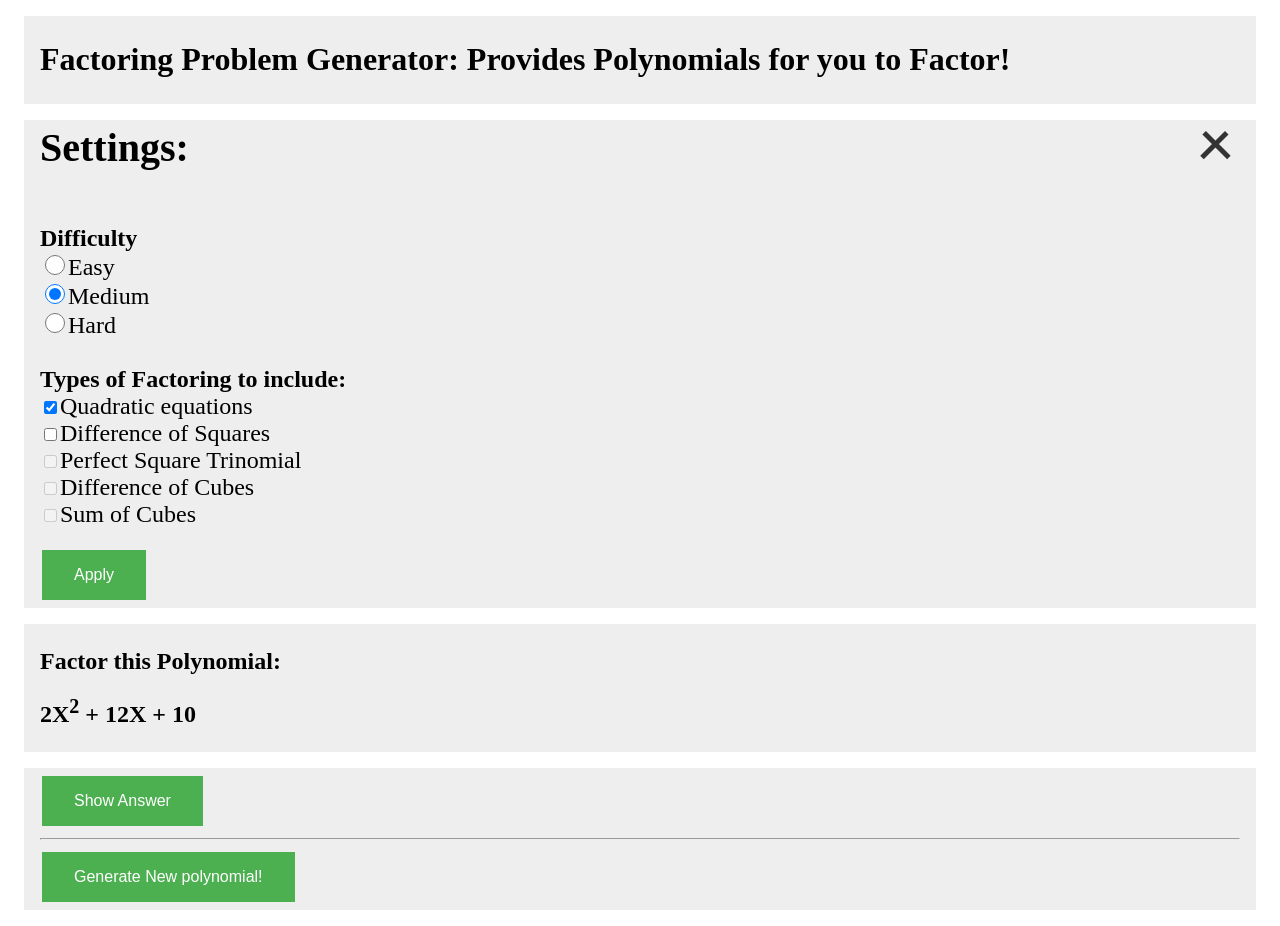
==== index.html @ 7d04042b "Rename key files" ====
<!DOCTYPE html>
<html>

<head>
    <meta charset="utf-8" />
    <meta http-equiv="X-UA-Compatible" content="IE=edge">
    <title>Factoring Practice</title>
    <meta name="viewport" content="width=device-width, initial-scale=1">
    <link rel="stylesheet" type="text/css" media="screen" href="main.css" />
    <!-- <script src="jquery-3.3.1.min.js"></script> -->
    <script src="http://ajax.googleapis.com/ajax/libs/jquery/1.9.1/jquery.min.js"></script>
    <script src="main.js"></script>
</head>

<body>

    <div class="section">
        <h1>Factoring Problem Generator: Provides Polynomials for you to Factor!</h1>
    </div>

    <div class="section">

        <b style="font-size: 2.5em;">Settings:</b>
        <div class="menu-animated change">
            <div class="bar1"></div>
            <div class="bar2"></div>
            <div class="bar3"></div>
        </div>

        <div id="settings-content">

            <form action="">

                <br>
                <br>
                <b>Difficulty</b>
                <br>
                <input type="radio" name="diff" class="big-radio" value="0">Easy
                <br>
                <input type="radio" name="diff" class="big-radio" value="1" checked>Medium
                <br>
                <input type="radio" name="diff" class="big-radio" value="2" >Hard
                <br>
                <br>
                <b>Types of Factoring to include:</b>
                <br>
                <input type="checkbox" name="poly" id="p0" checked>Quadratic equations
                <br>
                <input type="checkbox" name="poly" id="p1" >Difference of Squares
                <br>
                <input type="checkbox" name="poly" id="p2" disabled>Perfect Square Trinomial
                <br>
                <input type="checkbox" name="poly" id="p3" disabled>Difference of Cubes
                <br>
                <input type="checkbox" name="poly" id="p4" disabled>Sum of Cubes
                <br>

            </form>
            <br>
            <button id="ApplySettings">Apply</button>

        </div>




    </div>

    <div class="section">
        <h2>Factor this Polynomial:</h2>
        <h2 id="polynomialformat">X<sup>2</sup> + X - 6 </h2>
    </div>

    <div class="section">
        <button id="toggleVis">Show Answer</button>
        <div id="factoredformat"> (X-2)(X+3)</div>
        <hr>
        <button id="generatenewpoly">Generate New polynomial!</button>
    </div>

</body>

</html>
---- main.css ----
.section{
    width: 95%;
    max-width: 1200px;
    background-color: #eeeeee;
    margin: 1em auto;
    padding: .25em 1em;

}

body{
    margin: 0;
}


button {
    background-color: #4CAF50; /* Green */
    border: none;
    color: white;
    padding: 16px 32px;
    text-align: center;
    text-decoration: none;
    display: inline;
    font-size: 16px;
    margin: 4px 2px;
    -webkit-transition-duration: 0.4s; /* Safari */
    transition-duration: 0.4s;
    cursor: pointer;
  }

  button:hover{
    background-color: rgb(41, 121, 44);
  }
  

  form{
      font-size: 1.5em
  }

  .big-radio{
      padding: 16px;
      height: 1.5em;
      width: 1.5em
      
  }



  /* CSS for animated Menu Icon */
  .menu-animated {
    display: inline-block;
    cursor: pointer;
    padding: 0px 4px;
    border: 2px solid transparent;
    float: right;
  }
  .menu-animated:hover{
      background-color: #eee;
      border: 1px solid #999;
      border-radius: 5px
  }
  
  .bar1, .bar2, .bar3 {
    width: 35px;
    height: 5px;
    background-color: #333;
    margin: 6px 0;
    transition: 0.4s;
  }
  
  .change .bar1 {
    -webkit-transform: rotate(-45deg) translate(-9px, 6px);
    transform: rotate(-45deg) translate(-9px, 6px);
  }
  
  .change .bar2 {opacity: 0;}
  
  .change .bar3 {
    -webkit-transform: rotate(45deg) translate(-8px, -8px);
    transform: rotate(45deg) translate(-8px, -8px);
  }


  #factoredformat{
      display: inline-block;
      font-size: 2em;
  }
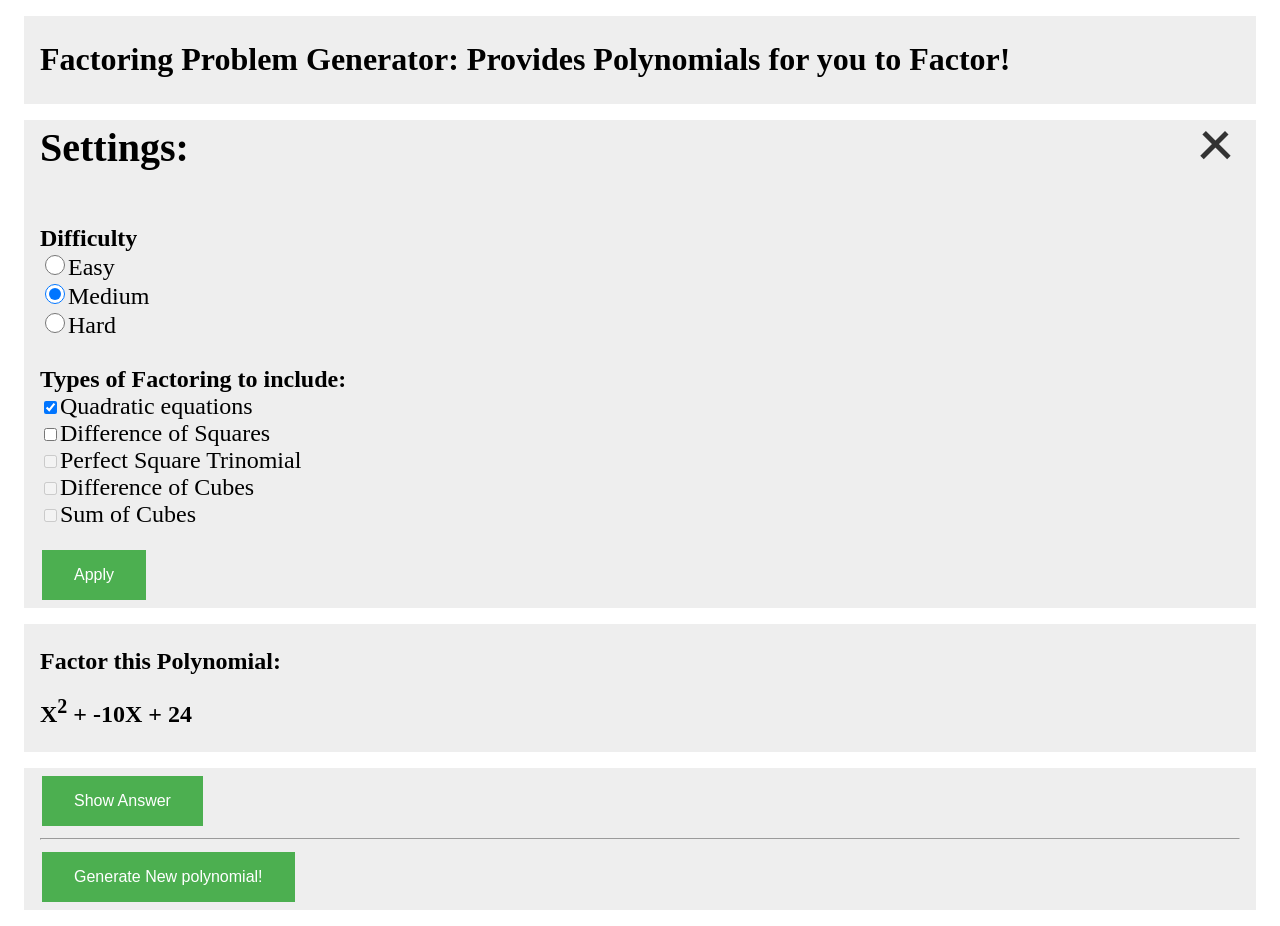
==== commit bb599500: "Fixed jQuery Link" ====
--- a/index.html
+++ b/index.html
@@ -7,8 +7,7 @@
     <title>Factoring Practice</title>
     <meta name="viewport" content="width=device-width, initial-scale=1">
     <link rel="stylesheet" type="text/css" media="screen" href="main.css" />
-    <!-- <script src="jquery-3.3.1.min.js"></script> -->
-    <script src="http://ajax.googleapis.com/ajax/libs/jquery/1.9.1/jquery.min.js"></script>
+    <script src="https://ajax.googleapis.com/ajax/libs/jquery/1.9.1/jquery.min.js"></script>
     <script src="main.js"></script>
 </head>
 
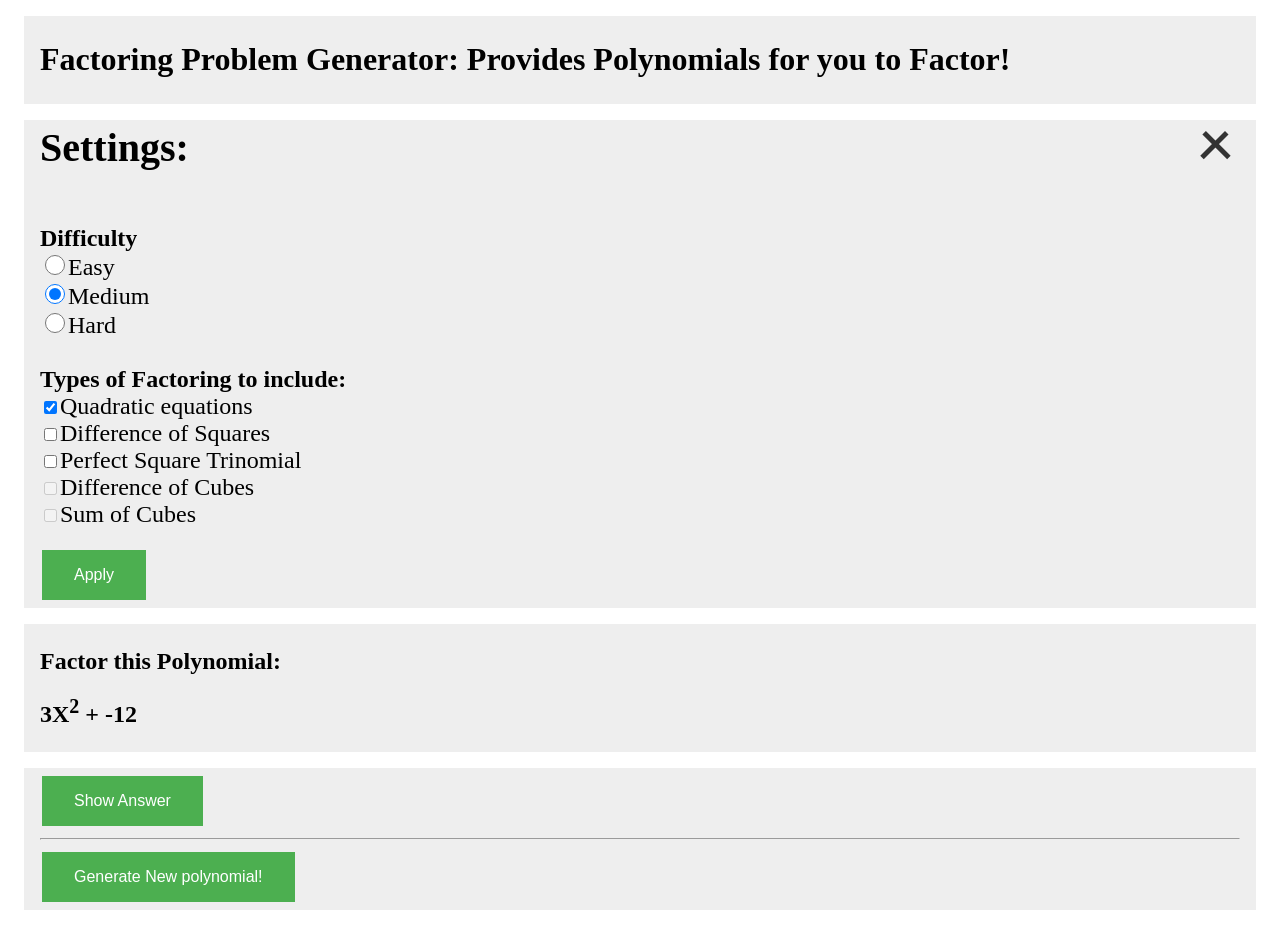
==== commit cd3b7dd3: "Added Perfect Square Trinomial questions" ====
--- a/index.html
+++ b/index.html
@@ -47,7 +47,7 @@
                 <br>
                 <input type="checkbox" name="poly" id="p1" >Difference of Squares
                 <br>
-                <input type="checkbox" name="poly" id="p2" disabled>Perfect Square Trinomial
+                <input type="checkbox" name="poly" id="p2" >Perfect Square Trinomial
                 <br>
                 <input type="checkbox" name="poly" id="p3" disabled>Difference of Cubes
                 <br>
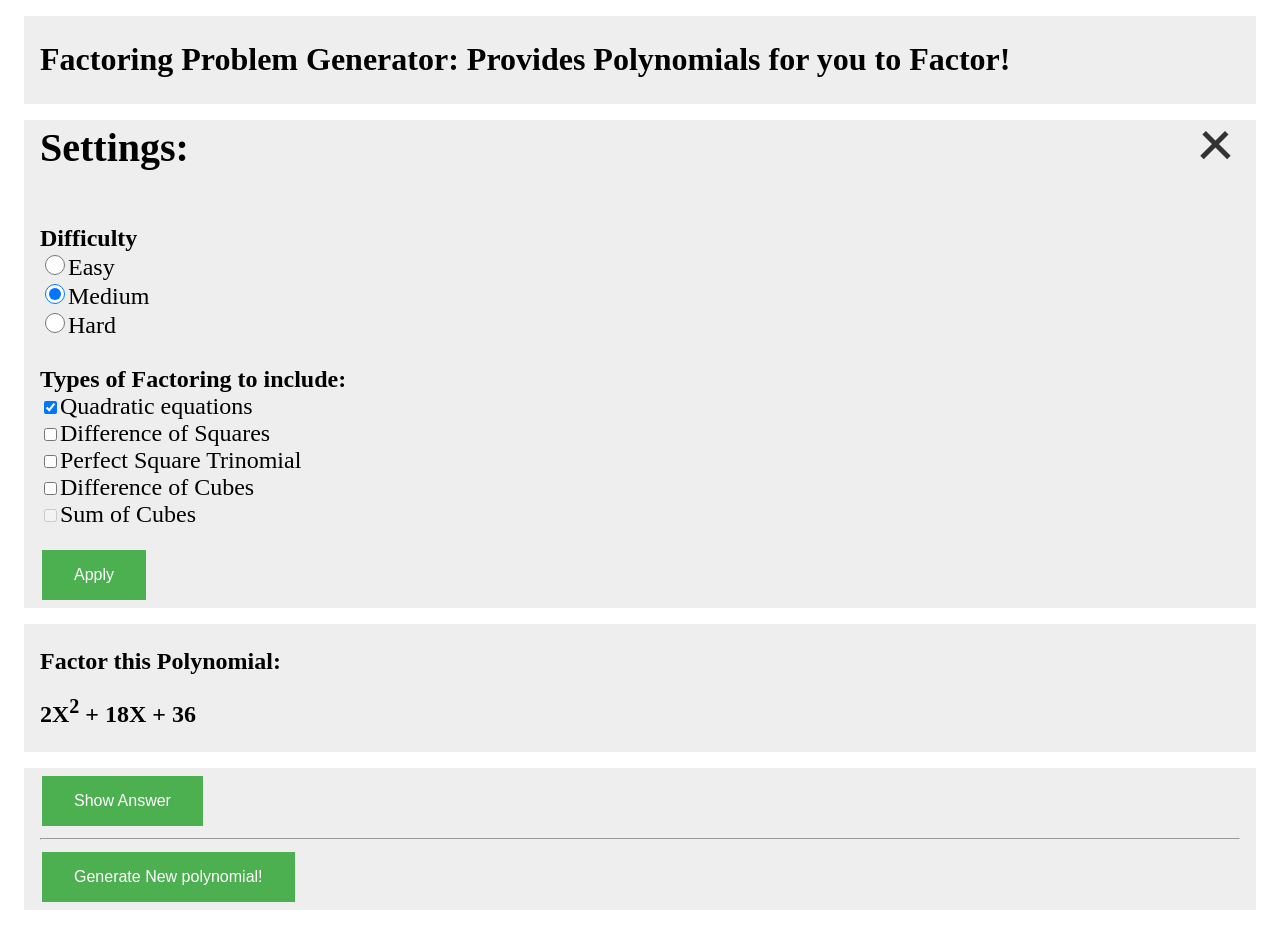
==== commit 4274064f: "Difference of Cubes added" ====
--- a/index.html
+++ b/index.html
@@ -49,7 +49,7 @@
                 <br>
                 <input type="checkbox" name="poly" id="p2" >Perfect Square Trinomial
                 <br>
-                <input type="checkbox" name="poly" id="p3" disabled>Difference of Cubes
+                <input type="checkbox" name="poly" id="p3">Difference of Cubes
                 <br>
                 <input type="checkbox" name="poly" id="p4" disabled>Sum of Cubes
                 <br>
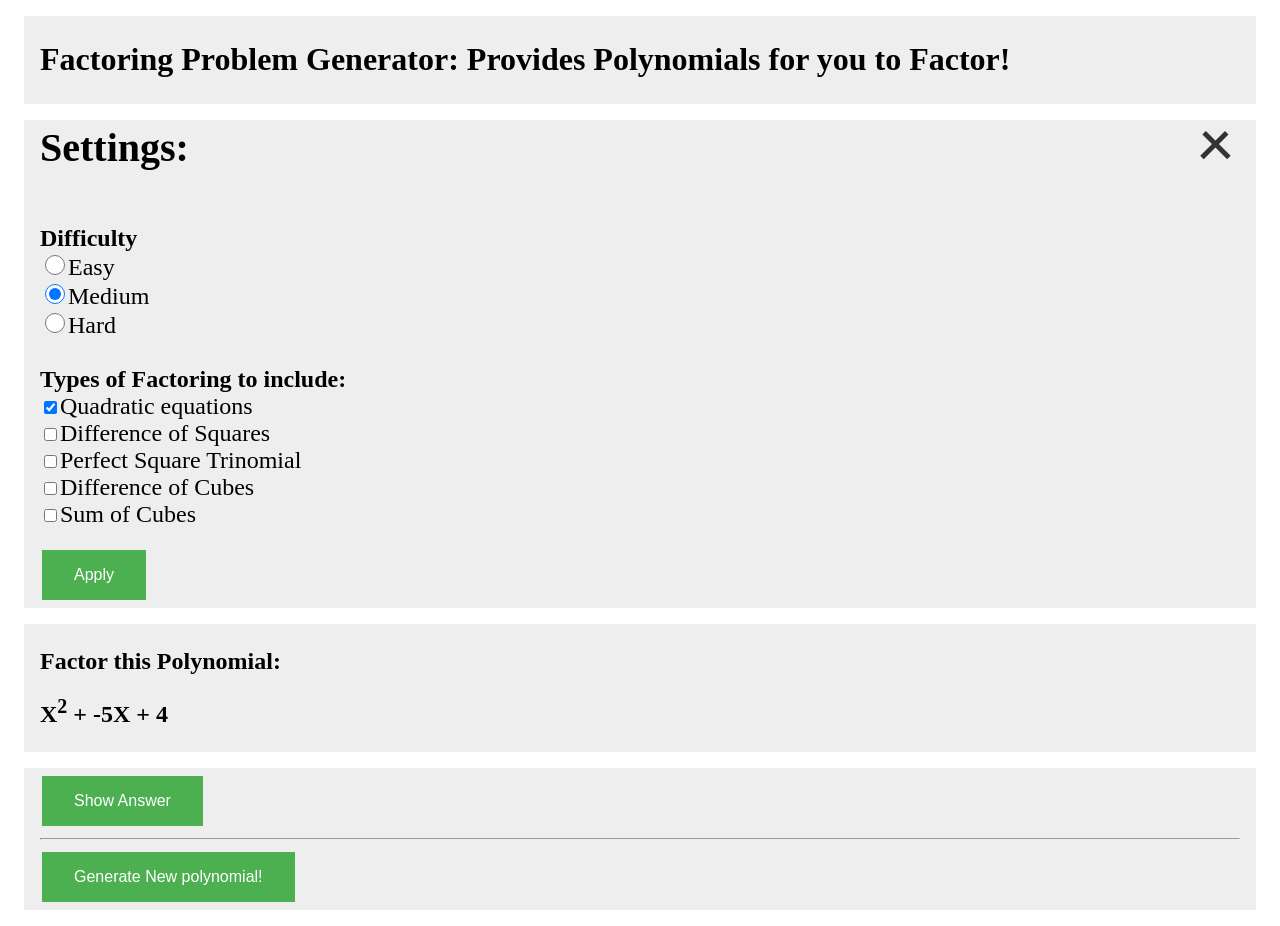
==== commit d72a403d: "Added Sum of Cubes" ====
--- a/index.html
+++ b/index.html
@@ -51,7 +51,7 @@
                 <br>
                 <input type="checkbox" name="poly" id="p3">Difference of Cubes
                 <br>
-                <input type="checkbox" name="poly" id="p4" disabled>Sum of Cubes
+                <input type="checkbox" name="poly" id="p4">Sum of Cubes
                 <br>
 
             </form>
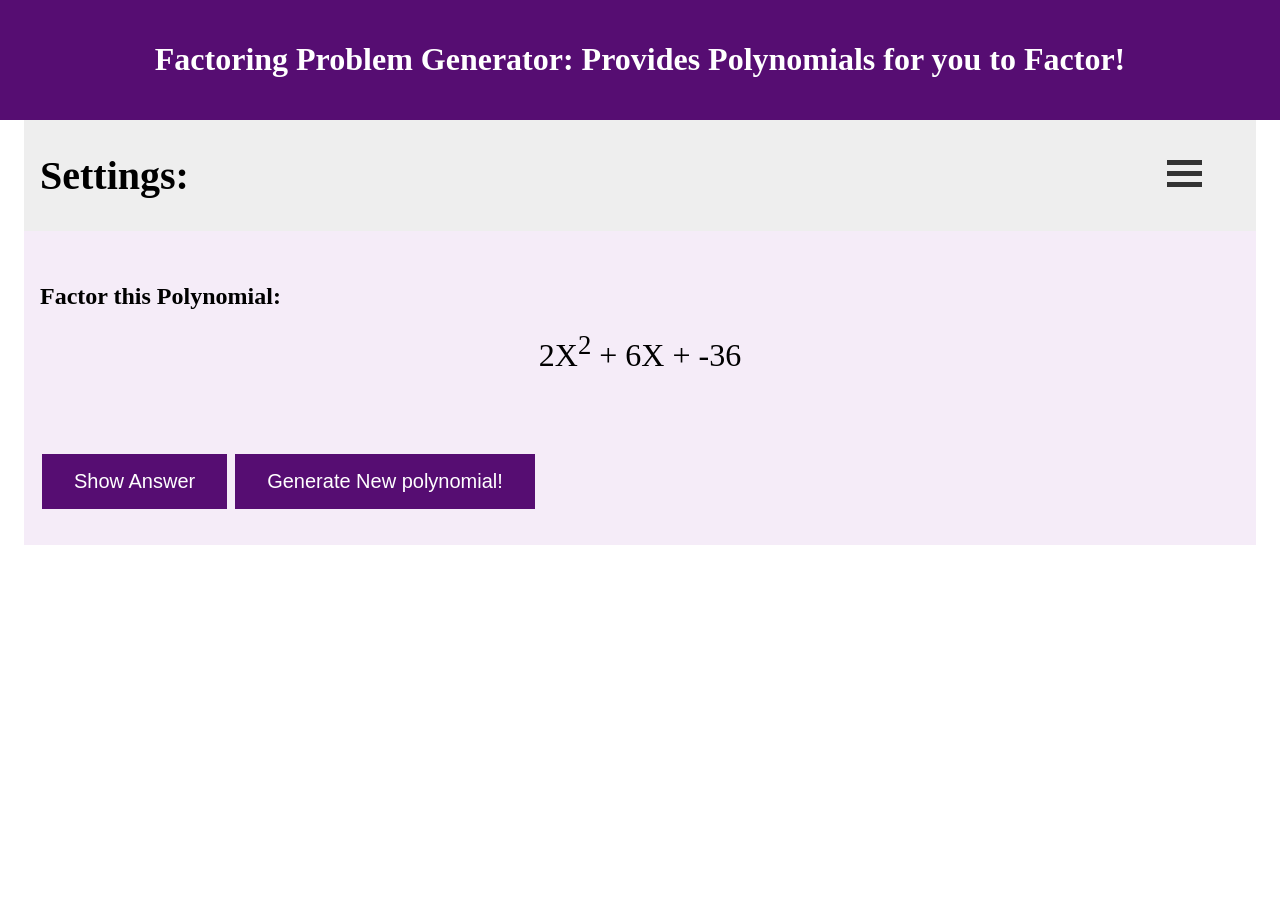
==== commit fc27da95: "Makeover" ====
--- a/index.html
+++ b/index.html
@@ -13,14 +13,14 @@
 
 <body>
 
-    <div class="section">
-        <h1>Factoring Problem Generator: Provides Polynomials for you to Factor!</h1>
-    </div>
+    <header>
+            <h1>Factoring Problem Generator: Provides Polynomials for you to Factor!</h1>
+    </header>
 
-    <div class="section">
+    <div id="settings" class="section">
 
         <b style="font-size: 2.5em;">Settings:</b>
-        <div class="menu-animated change">
+        <div class="menu-animated">
             <div class="bar1"></div>
             <div class="bar2"></div>
             <div class="bar3"></div>
@@ -56,24 +56,19 @@
 
             </form>
             <br>
-            <button id="ApplySettings">Apply</button>
+            <!-- <button id="ApplySettings">Apply</button> -->
 
         </div>
 
-
-
-
     </div>
 
-    <div class="section">
+    <div id="problems" class="section">
         <h2>Factor this Polynomial:</h2>
-        <h2 id="polynomialformat">X<sup>2</sup> + X - 6 </h2>
-    </div>
-
-    <div class="section">
+        <div class="mathexpression" id="polynomialformat">X<sup>2</sup> + X - 6 </div>
+        <div class="mathexpression" id="factoredformat"> (X-2)(X+3)</div>
+        
+    
         <button id="toggleVis">Show Answer</button>
-        <div id="factoredformat"> (X-2)(X+3)</div>
-        <hr>
         <button id="generatenewpoly">Generate New polynomial!</button>
     </div>
 
--- a/main.css
+++ b/main.css
@@ -2,8 +2,8 @@
     width: 95%;
     max-width: 1200px;
     background-color: #eeeeee;
-    margin: 1em auto;
-    padding: .25em 1em;
+    margin: 0 auto;
+    padding: 2em 1em;
 
 }
 
@@ -11,24 +11,58 @@
     margin: 0;
 }
 
+header{
+    background-color: #560D72;
+    width: 100%;
+    padding: 20px 0px;
+}
+
+h1{
+    text-align: center;
+    font-size: 2em;
+    color: #fff;
+    
+}
+
+.mathexpression{
+    /* display: inline-block; */
+    width: 100%;
+    height: 60px;
+    position: relative;
+    font-size: 32px;
+    text-align: center;
+    float: left;
+}
+
+#settings{
+    background-color: #eee;
+}
+
+#problems{
+    background-color: rgb(245, 236, 248);
+}
+
+
 
 button {
-    background-color: #4CAF50; /* Green */
+    background-color: #560D72; /* Green */
     border: none;
     color: white;
     padding: 16px 32px;
     text-align: center;
     text-decoration: none;
-    display: inline;
-    font-size: 16px;
+    display: inline-block;
+    font-size: 20px;
     margin: 4px 2px;
     -webkit-transition-duration: 0.4s; /* Safari */
     transition-duration: 0.4s;
     cursor: pointer;
   }
 
+
+
   button:hover{
-    background-color: rgb(41, 121, 44);
+    background-color: #3E0954;
   }
   
 
@@ -43,11 +77,10 @@
       
   }
 
-
-
   /* CSS for animated Menu Icon */
   .menu-animated {
-    display: inline-block;
+    /* display: inline-block; */
+    margin-right: 2em;
     cursor: pointer;
     padding: 0px 4px;
     border: 2px solid transparent;
